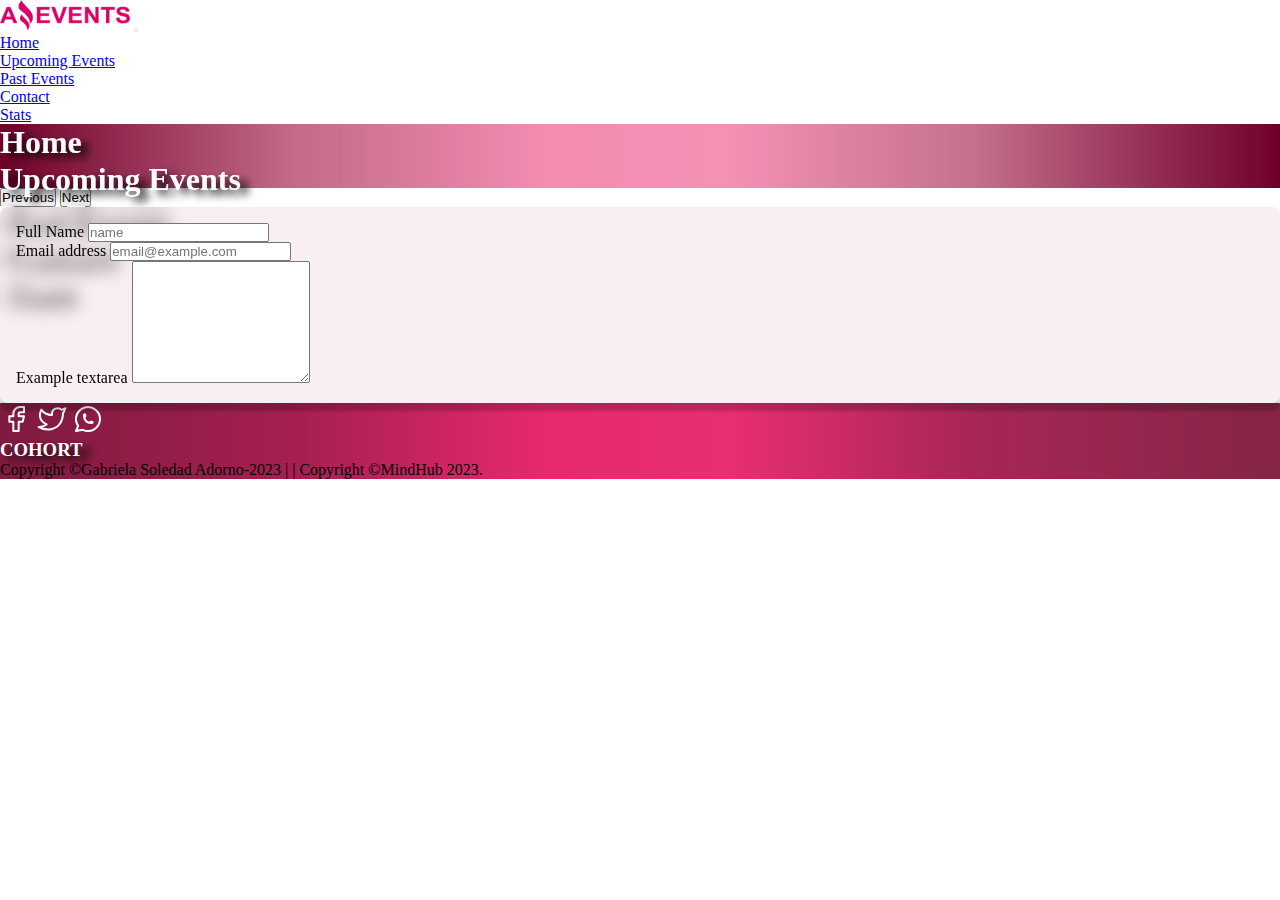
==== Contact.html @ 62ae1b68 "stats. hatml creada, se modificaron los fondos del carrusel y del footer" ====
<!DOCTYPE html>
<html lang="en">

<head>
    <meta charset="UTF-8">
    <meta http-equiv="X-UA-Compatible" content="IE=edge">
    <meta name="viewport" content="width=device-width, initial-scale=1.0">
    <title>A.events-Contact Us</title>
    <!-- css -->
    <link rel="stylesheet" href="./src/css/styles.css">
    <!-- bootstap -->
    <link href="https://cdn.jsdelivr.net/npm/bootstrap@5.3.0-alpha1/dist/css/bootstrap.min.css" rel="stylesheet"
        integrity="sha384-GLhlTQ8iRABdZLl6O3oVMWSktQOp6b7In1Zl3/Jr59b6EGGoI1aFkw7cmDA6j6gD" crossorigin="anonymous">
</head>

<body class="content_box">
    <!-- Barra de Navegacion -->
    <nav class="navbar navbar-expand-lg navbar-dark bg-dark">
        <div class="container-fluid">
            <a class="navbar-brand" href="index.html"><img src="./src/images/LogoAmazingEvents.png"
                    alt="Logo de la empresa" class="img_logo" width="130" height="30"></a>
            <button class="navbar-toggler" type="button" data-bs-toggle="collapse"
                data-bs-target="#navbarSupportedContent" aria-controls="navbarSupportedContent" aria-expanded="false"
                aria-label="Toggle navigation">
                <span class="navbar-toggler-icon"></span>
            </button>
            <div class="collapse navbar-collapse m-1" id="navbarSupportedContent">
                <ul class="navbar-nav me-auto mb-2 mb-lg-0">
                    <li class="nav-item">
                        <a class="nav-link" href="index.html">Home</a>
                    </li>
                    <li class="nav-item">
                        <a class="nav-link" href="Upcoming.html">Upcoming Events</a>
                    </li>
                    <li class="nav-item dropdown">
                        <a class="nav-link" href="#">Past Events</a>
                    </li>
                    <li class="nav-item dropdown">
                        <a class="nav-link active" aria-current="page" href="Contact.html">Contact</a>
                    </li>
                    <li class="nav-item dropdown">
                        <a class="nav-link" href="stats.html">Stats</a>
                    </li>
                </ul>
            </div>
        </div>
    </nav>
    <!-- FIN del Nav -->

    <!-- INICIO del Carrusel -->
    <div id="carouselExampleControls" class="carousel slide" data-bs-ride="carousel">
        <div class="carousel-inner carrucel_back">
            <div class="carousel-item active">
                <h1 class="text-lg-center carrucel_h1">Home</h1>
            </div>
            <div class="carousel-item">
                <h1 class="text-lg-center carrucel_h1">Upcoming Events</h1>
            </div>
            <div class="carousel-item">
                <h1 class="text-lg-center carrucel_h1">Past Events</h1>
            </div>
            <div class="carousel-item">
                <h1 class="text-lg-center carrucel_h1">Contact</h1>
            </div>
            <div class="carousel-item">
                <h1 class="text-lg-center carrucel_h1">Stats</h1>
            </div>
        </div>
        <button class="carousel-control-prev" type="button" data-bs-target="#carouselExampleControls"
            data-bs-slide="prev">
            <span class="carousel-control-prev-icon" aria-hidden="true"></span>
            <span class="visually-hidden">Previous</span>
        </button>
        <button class="carousel-control-next" type="button" data-bs-target="#carouselExampleControls"
            data-bs-slide="next">
            <span class="carousel-control-next-icon" aria-hidden="true"></span>
            <span class="visually-hidden">Next</span>
        </button>
    </div>
    <!-- FIN del Carrusel -->
    <!-- INICIO de header con filtro y busqueda -->
    <header>

    </header>
    <!-- FIN de Header -->
    <main class="container-fluid p-5">
        <section>
            <!-- INICIO de Cartas -->
            <div class="container-fluid w-50 fondo_table">
                <div class="my-3">
                    <label for="exampleFormControlInput1" class="form-label">Full Name</label>
                    <input type="email" class="form-control" id="exampleFormControlInput1"
                        placeholder="name">
                </div>
                <div class="my-3">
                    <label for="exampleFormControlInput1" class="form-label">Email address</label>
                    <input type="email" class="form-control" id="exampleFormControlInput1"
                        placeholder="email@example.com">
                </div>
                <div class="my-3">
                    <label for="exampleFormControlTextarea1" class="form-label">Example textarea</label>
                    <textarea class="form-control" id="exampleFormControlTextarea1" rows="8"></textarea>
                </div>
            </div>
            <!-- FIN  de Cartas -->
        </section>
    </main>
    <!-- INICIO de Footer  -->
    <footer class="footer">
        <div class="container-fluid p-4">
            <div>
                <div class="d-flex justify-content-between">
                    <div class="redes">
                        <a href="#" class="redes m-1"><svg xmlns="http://www.w3.org/2000/svg"
                                class="icon icon-tabler icon-tabler-brand-facebook" width="32" height="32"
                                viewBox="0 0 24 24" stroke-width="1.5" stroke="#ffffff" fill="none"
                                stroke-linecap="round" stroke-linejoin="round">
                                <path stroke="none" d="M0 0h24v24H0z" fill="none" />
                                <path d="M7 10v4h3v7h4v-7h3l1 -4h-4v-2a1 1 0 0 1 1 -1h3v-4h-3a5 5 0 0 0 -5 5v2h-3" />
                            </svg></a>
                        <a href="#" class="redes m-1"><svg xmlns="http://www.w3.org/2000/svg"
                                class="icon icon-tabler icon-tabler-brand-twitter" width="32" height="32"
                                viewBox="0 0 24 24" stroke-width="1.5" stroke="#ffffff" fill="none"
                                stroke-linecap="round" stroke-linejoin="round">
                                <path stroke="none" d="M0 0h24v24H0z" fill="none" />
                                <path
                                    d="M22 4.01c-1 .49 -1.98 .689 -3 .99c-1.121 -1.265 -2.783 -1.335 -4.38 -.737s-2.643 2.06 -2.62 3.737v1c-3.245 .083 -6.135 -1.395 -8 -4c0 0 -4.182 7.433 4 11c-1.872 1.247 -3.739 2.088 -6 2c3.308 1.803 6.913 2.423 10.034 1.517c3.58 -1.04 6.522 -3.723 7.651 -7.742a13.84 13.84 0 0 0 .497 -3.753c-.002 -.249 1.51 -2.772 1.818 -4.013z" />
                            </svg></a>
                        <a href="#" class="redes m-1"><svg xmlns="http://www.w3.org/2000/svg"
                                class="icon icon-tabler icon-tabler-brand-whatsapp" width="32" height="32"
                                viewBox="0 0 24 24" stroke-width="1.5" stroke="#ffffff" fill="none"
                                stroke-linecap="round" stroke-linejoin="round">
                                <path stroke="none" d="M0 0h24v24H0z" fill="none" />
                                <path d="M3 21l1.65 -3.8a9 9 0 1 1 3.4 2.9l-5.05 .9" />
                                <path
                                    d="M9 10a0.5 .5 0 0 0 1 0v-1a0.5 .5 0 0 0 -1 0v1a5 5 0 0 0 5 5h1a0.5 .5 0 0 0 0 -1h-1a0.5 .5 0 0 0 0 1" />
                            </svg></a>
                    </div>
                    <div class="d-flex justify-content-between">
                        <h3 class="footer_h3">COHORT</h3>
                    </div>
                </div>
            </div>

            <div class="d-flex justify-content-center p-2">
                <p>Copyright ©Gabriela Soledad Adorno-2023 | | Copyright ©MindHub 2023.</p>
            </div>
        </div>
    </footer>
    <!-- FIN de Footer -->

    <!-- Script de bootstrap -->
    <script src="https://cdn.jsdelivr.net/npm/bootstrap@5.3.0-alpha1/dist/js/bootstrap.bundle.min.js"
        integrity="sha384-w76AqPfDkMBDXo30jS1Sgez6pr3x5MlQ1ZAGC+nuZB+EYdgRZgiwxhTBTkF7CXvN"
        crossorigin="anonymous"></script>
</body>

</html>
---- src/css/styles.css ----
:root {
    --color1: linear-gradient(90deg, rgb(112, 0, 41) 0%, rgba(152, 0, 56, 0.584) 23%, rgba(228, 0, 84, 0.447) 43%, rgba(228, 0, 84, 0.433) 57%, rgba(152, 0, 56, 0.562) 76%, rgba(112, 0, 42, 1) 100%);;
    --color2: linear-gradient(90deg, rgba(112, 0, 41, 0.896) 0%, rgba(152, 0, 56, 0.877) 23%, rgba(228, 0, 84, 0.841) 43%, rgba(228, 0, 84, 0.819) 57%, rgba(152, 0, 56, 0.852) 76%, rgba(112, 0, 41, 0.855) 100%);
    font-size: 16px;
}

* {
    box-sizing: border-box;
    margin: 0rem;
    padding: 0rem;
}

/* __________________TODO PARA EL INDEX Y APLICA A LAS DEMAS PAGINAS__________________ */
/* body */
.content_box {
    background: no-repeat center url(../images/luces-rosas.jpg);
    min-height: 100vh;
    display: flex;
    flex-direction: column;
}

/* carrucel */
.carrucel_h1 {
    color: white;
    text-shadow: 0.5rem 0.3rem 0.5rem black;
}

.carrucel_back {
    background: var(--color1);
    height: 4rem;
    backdrop-filter: blur(0.3rem);
}

/* header */
.cont_check {
    display: flex;
    flex-direction: row;
}

/* grupo de cartas */
.img_fit {
    height: 10rem;
    object-fit: cover;
}

/* footer */
.footer {
    background: var(--color2);
}

.footer_h3 {
    color: white;
    text-shadow: 0.5rem 0.3rem 0.5rem black;
}

/* __________________PARA LA TABLA DE STATS__________________ */

.fondo_table{
    padding: 1rem;
    background-color: rgba(143, 46, 105, 0.073);
    border-radius: 0.5rem;
    box-shadow: 0 0.5rem 0.2rem rgba(0,0,0,0.2);
    backdrop-filter: blur(0.5rem); 
}
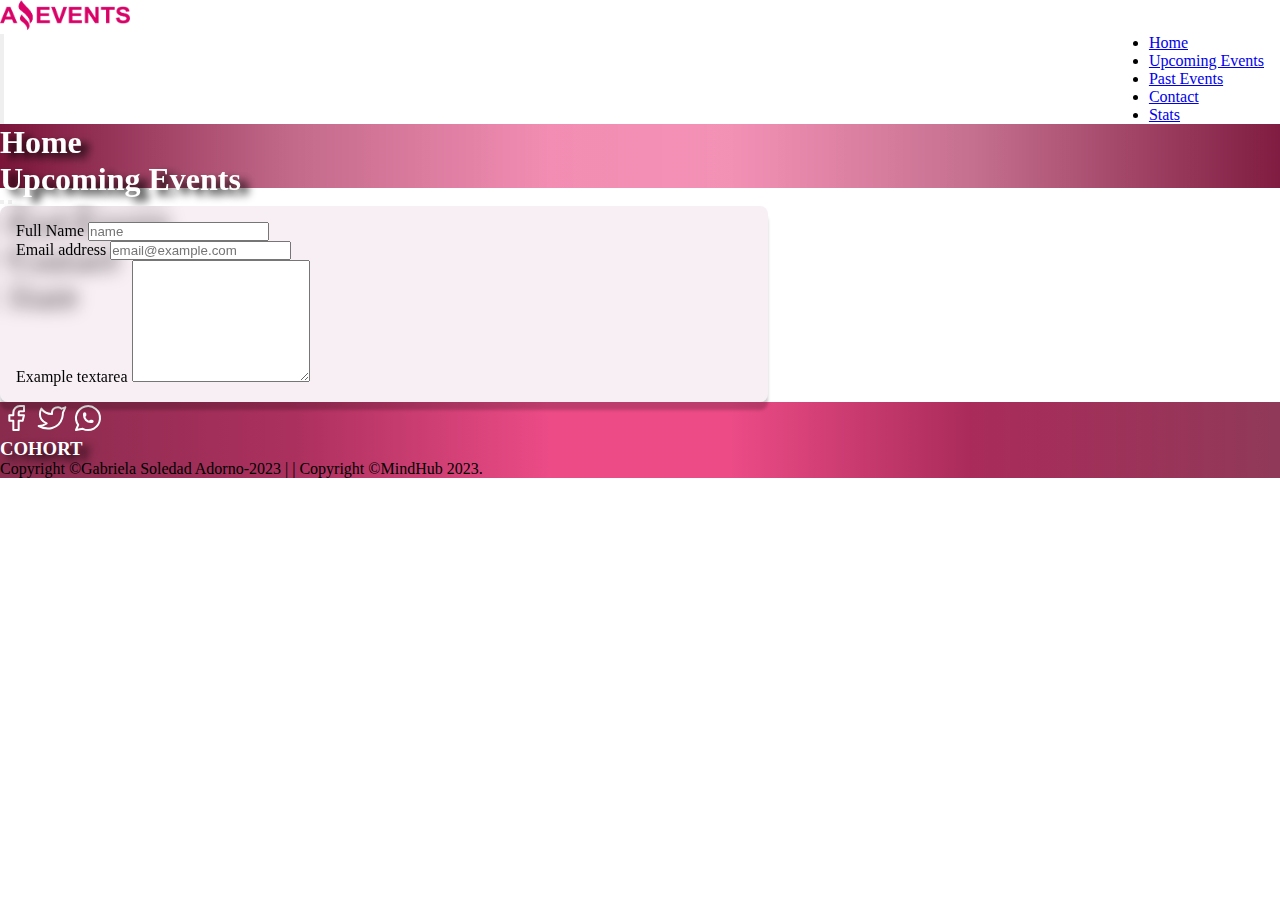
==== commit 8895d05b: "se creo details.html, se arreglo padding de main}" ====
--- a/Contact.html
+++ b/Contact.html
@@ -15,36 +15,38 @@
 
 <body class="content_box">
     <!-- Barra de Navegacion -->
-    <nav class="navbar navbar-expand-lg navbar-dark bg-dark">
-        <div class="container-fluid">
-            <a class="navbar-brand" href="index.html"><img src="./src/images/LogoAmazingEvents.png"
-                    alt="Logo de la empresa" class="img_logo" width="130" height="30"></a>
-            <button class="navbar-toggler" type="button" data-bs-toggle="collapse"
-                data-bs-target="#navbarSupportedContent" aria-controls="navbarSupportedContent" aria-expanded="false"
-                aria-label="Toggle navigation">
-                <span class="navbar-toggler-icon"></span>
-            </button>
-            <div class="collapse navbar-collapse m-1" id="navbarSupportedContent">
-                <ul class="navbar-nav me-auto mb-2 mb-lg-0">
-                    <li class="nav-item">
-                        <a class="nav-link" href="index.html">Home</a>
-                    </li>
-                    <li class="nav-item">
-                        <a class="nav-link" href="Upcoming.html">Upcoming Events</a>
-                    </li>
-                    <li class="nav-item dropdown">
-                        <a class="nav-link" href="#">Past Events</a>
-                    </li>
-                    <li class="nav-item dropdown">
-                        <a class="nav-link active" aria-current="page" href="Contact.html">Contact</a>
-                    </li>
-                    <li class="nav-item dropdown">
-                        <a class="nav-link" href="stats.html">Stats</a>
-                    </li>
-                </ul>
+    <div class="navbar navbar-expand-lg navbar-dark bg-dark justify-content-between p-2">
+        <a class="navbar-brand ps-2" href="index.html"><img src="./src/images/LogoAmazingEvents.png"
+                alt="Logo de la empresa" class="img_logo" width="130" height="30"></a>
+        <nav class="">
+            <div class="container-fluid nav_home">
+                <button class="navbar-toggler" type="button" data-bs-toggle="collapse"
+                    data-bs-target="#navbarSupportedContent" aria-controls="navbarSupportedContent"
+                    aria-expanded="false" aria-label="Toggle navigation">
+                    <span class="navbar-toggler-icon"></span>
+                </button>
+                <div class="collapse navbar-collapse m-1" id="navbarSupportedContent">
+                    <ul class="navbar-nav me-auto mb-2 mb-lg-0">
+                        <li class="nav-item">
+                            <a class="nav-link nav_buton" href="index.html">Home</a>
+                        </li>
+                        <li class="nav-item">
+                            <a class="nav-link nav_buton" href="Upcoming.html">Upcoming Events</a>
+                        </li>
+                        <li class="nav-item dropdown">
+                            <a class="nav-link nav_buton" href="#">Past Events</a>
+                        </li>
+                        <li class="nav-item dropdown">
+                            <a class="nav-link active nav_buton" aria-current="page" href="Contact.html">Contact</a>
+                        </li>
+                        <li class="nav-item dropdown">
+                            <a class="nav-link nav_buton" href="stats.html">Stats</a>
+                        </li>
+                    </ul>
+                </div>
             </div>
-        </div>
-    </nav>
+        </nav>
+    </div>
     <!-- FIN del Nav -->
 
     <!-- INICIO del Carrusel -->
@@ -66,18 +68,19 @@
                 <h1 class="text-lg-center carrucel_h1">Stats</h1>
             </div>
         </div>
-        <button class="carousel-control-prev" type="button" data-bs-target="#carouselExampleControls"
-            data-bs-slide="prev">
-            <span class="carousel-control-prev-icon" aria-hidden="true"></span>
-            <span class="visually-hidden">Previous</span>
+        <button class="carousel-control-prev" type="button" data-bs-target="#carouselExampleControls">
+            <!-- <span class="carousel-control-prev-icon" aria-hidden="true"><a href="index.html"></a></span>
+            <span class="visually-hidden">Previous</span> -->
+            <a href="Upcoming.html"class="btn carousel-control-prev-icon" aria-hidden="true" role="button"></a>
         </button>
-        <button class="carousel-control-next" type="button" data-bs-target="#carouselExampleControls"
-            data-bs-slide="next">
-            <span class="carousel-control-next-icon" aria-hidden="true"></span>
-            <span class="visually-hidden">Next</span>
+        <button class="carousel-control-next" type="button" data-bs-target="#carouselExampleControls">
+            <!-- <span class="carousel-control-next-icon" aria-hidden="true"></span>
+            <span class="visually-hidden">Next</span> -->
+            <a href="stats.html"class="carousel-control-next-icon" aria-hidden="true" role="button"></a>
         </button>
     </div>
     <!-- FIN del Carrusel -->
+
     <!-- INICIO de header con filtro y busqueda -->
     <header>
 
@@ -85,12 +88,11 @@
     <!-- FIN de Header -->
     <main class="container-fluid p-5">
         <section>
-            <!-- INICIO de Cartas -->
-            <div class="container-fluid w-50 fondo_table">
+            <!-- INICIO del Form -->
+            <div class="container-fluid fondo_table">
                 <div class="my-3">
                     <label for="exampleFormControlInput1" class="form-label">Full Name</label>
-                    <input type="email" class="form-control" id="exampleFormControlInput1"
-                        placeholder="name">
+                    <input type="email" class="form-control" id="exampleFormControlInput1" placeholder="name">
                 </div>
                 <div class="my-3">
                     <label for="exampleFormControlInput1" class="form-label">Email address</label>
@@ -102,7 +104,7 @@
                     <textarea class="form-control" id="exampleFormControlTextarea1" rows="8"></textarea>
                 </div>
             </div>
-            <!-- FIN  de Cartas -->
+            <!-- FIN  del Form -->
         </section>
     </main>
     <!-- INICIO de Footer  -->
--- a/src/css/styles.css
+++ b/src/css/styles.css
@@ -1,6 +1,6 @@
 :root {
-    --color1: linear-gradient(90deg, rgb(112, 0, 41) 0%, rgba(152, 0, 56, 0.584) 23%, rgba(228, 0, 84, 0.447) 43%, rgba(228, 0, 84, 0.433) 57%, rgba(152, 0, 56, 0.562) 76%, rgba(112, 0, 42, 1) 100%);;
-    --color2: linear-gradient(90deg, rgba(112, 0, 41, 0.896) 0%, rgba(152, 0, 56, 0.877) 23%, rgba(228, 0, 84, 0.841) 43%, rgba(228, 0, 84, 0.819) 57%, rgba(152, 0, 56, 0.852) 76%, rgba(112, 0, 41, 0.855) 100%);
+    --color1: linear-gradient(90deg, rgba(112, 0, 41, 0.921) 0%, rgba(152, 0, 56, 0.584) 23%, rgba(228, 0, 84, 0.447) 43%, rgba(228, 0, 84, 0.433) 57%, rgba(152, 0, 56, 0.562) 76%, rgba(112, 0, 41, 0.89) 100%);;
+    --color2: linear-gradient(90deg, rgba(112, 0, 41, 0.83) 0%, rgba(152, 0, 56, 0.811) 23%, rgba(228, 0, 84, 0.707) 43%, rgba(228, 0, 84, 0.704) 57%, rgba(152, 0, 56, 0.83) 76%, rgba(112, 0, 41, 0.778) 100%);
     font-size: 16px;
 }
 
@@ -13,10 +13,19 @@
 /* __________________TODO PARA EL INDEX Y APLICA A LAS DEMAS PAGINAS__________________ */
 /* body */
 .content_box {
-    background: no-repeat center url(../images/luces-rosas.jpg);
+    background: fixed center url(../images/luces-rosas.jpg);
     min-height: 100vh;
     display: flex;
     flex-direction: column;
+}
+
+/* nav-bar */
+.nav_home{
+    display: flex;
+    justify-content: space-between;
+}
+.nav_buton{
+    margin-right: 1rem;
 }
 
 /* carrucel */
@@ -31,16 +40,29 @@
     backdrop-filter: blur(0.3rem);
 }
 
-/* header */
-.cont_check {
-    display: flex;
-    flex-direction: row;
+/* header  y check*/
+.fondo_check{
+    padding: 1rem;
+    margin-bottom: 2rem;
+    background-color: rgba(143, 46, 105, 0.073);
+    border-radius: 0.5rem;
+    box-shadow: 0 0.5rem 0.2rem rgba(0,0,0,0.2);
+    backdrop-filter: blur(0.5rem); 
 }
+
 
 /* grupo de cartas */
 .img_fit {
     height: 10rem;
     object-fit: cover;
+
+}
+.fondo_cards{
+    padding: 1rem;
+    background-color: rgba(143, 46, 105, 0.073);
+    border-radius: 0.5rem;
+    box-shadow: 0 0.5rem 0.2rem rgba(0,0,0,0.2);
+    backdrop-filter: blur(0.5rem); 
 }
 
 /* footer */
@@ -56,9 +78,48 @@
 /* __________________PARA LA TABLA DE STATS__________________ */
 
 .fondo_table{
+    width: 60% !important;
     padding: 1rem;
     background-color: rgba(143, 46, 105, 0.073);
     border-radius: 0.5rem;
     box-shadow: 0 0.5rem 0.2rem rgba(0,0,0,0.2);
     backdrop-filter: blur(0.5rem); 
+}
+
+/* __________________PARA DETAILS__________________ */
+
+.img_details{
+    object-fit: cover;
+    height: 100%;
+    width: 100%;
+    border-radius: 0.5rem;
+}
+.atras_card{
+    display: flex;
+    justify-content: center;
+}
+.carta{
+    background-color: rgba(143, 46, 105, 0.073);
+    border-radius: 0.5rem;
+    box-shadow: 0 0.5rem 0.2rem rgba(0,0,0,0.2);
+    backdrop-filter: blur(0.5rem); 
+}
+
+
+@media (min-width: 320px) and (max-width: 768px) {
+    .cont_check{
+        display: flex;
+        flex-direction: column;
+    }
+    .busqueda_int{
+        margin-top: 1rem;
+    }
+    .carrucel_h1{
+        text-align: center;
+    }
+    .fondo_table{
+        width: 90%;
+        padding: 0%;
+        margin: 0%;
+    }
 }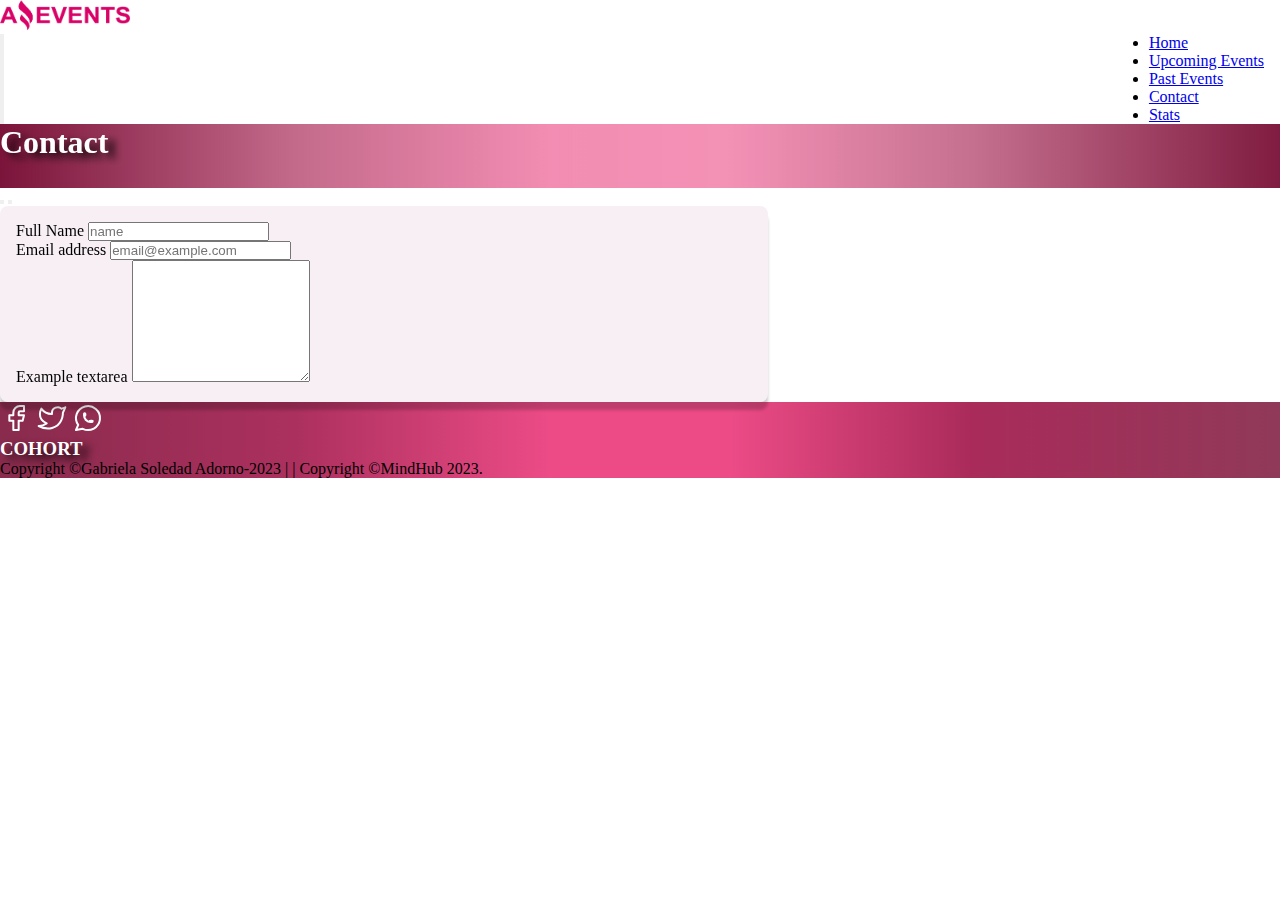
==== commit 70000245: "se creo pastEvents.html, main.js y data.js, falta arreglar las cards" ====
--- a/Contact.html
+++ b/Contact.html
@@ -34,7 +34,7 @@
                             <a class="nav-link nav_buton" href="Upcoming.html">Upcoming Events</a>
                         </li>
                         <li class="nav-item dropdown">
-                            <a class="nav-link nav_buton" href="#">Past Events</a>
+                            <a class="nav-link nav_buton" href="pastEvents.html">Past Events</a>
                         </li>
                         <li class="nav-item dropdown">
                             <a class="nav-link active nav_buton" aria-current="page" href="Contact.html">Contact</a>
@@ -51,27 +51,15 @@
 
     <!-- INICIO del Carrusel -->
     <div id="carouselExampleControls" class="carousel slide" data-bs-ride="carousel">
-        <div class="carousel-inner carrucel_back">
+        <div class="carousel-inner carrucel_back">           
             <div class="carousel-item active">
-                <h1 class="text-lg-center carrucel_h1">Home</h1>
-            </div>
-            <div class="carousel-item">
-                <h1 class="text-lg-center carrucel_h1">Upcoming Events</h1>
-            </div>
-            <div class="carousel-item">
-                <h1 class="text-lg-center carrucel_h1">Past Events</h1>
-            </div>
-            <div class="carousel-item">
                 <h1 class="text-lg-center carrucel_h1">Contact</h1>
-            </div>
-            <div class="carousel-item">
-                <h1 class="text-lg-center carrucel_h1">Stats</h1>
             </div>
         </div>
         <button class="carousel-control-prev" type="button" data-bs-target="#carouselExampleControls">
             <!-- <span class="carousel-control-prev-icon" aria-hidden="true"><a href="index.html"></a></span>
             <span class="visually-hidden">Previous</span> -->
-            <a href="Upcoming.html"class="btn carousel-control-prev-icon" aria-hidden="true" role="button"></a>
+            <a href="pastEvents.html"class="btn carousel-control-prev-icon" aria-hidden="true" role="button"></a>
         </button>
         <button class="carousel-control-next" type="button" data-bs-target="#carouselExampleControls">
             <!-- <span class="carousel-control-next-icon" aria-hidden="true"></span>
--- a/src/css/styles.css
+++ b/src/css/styles.css
@@ -55,7 +55,6 @@
 .img_fit {
     height: 10rem;
     object-fit: cover;
-
 }
 .fondo_cards{
     padding: 1rem;
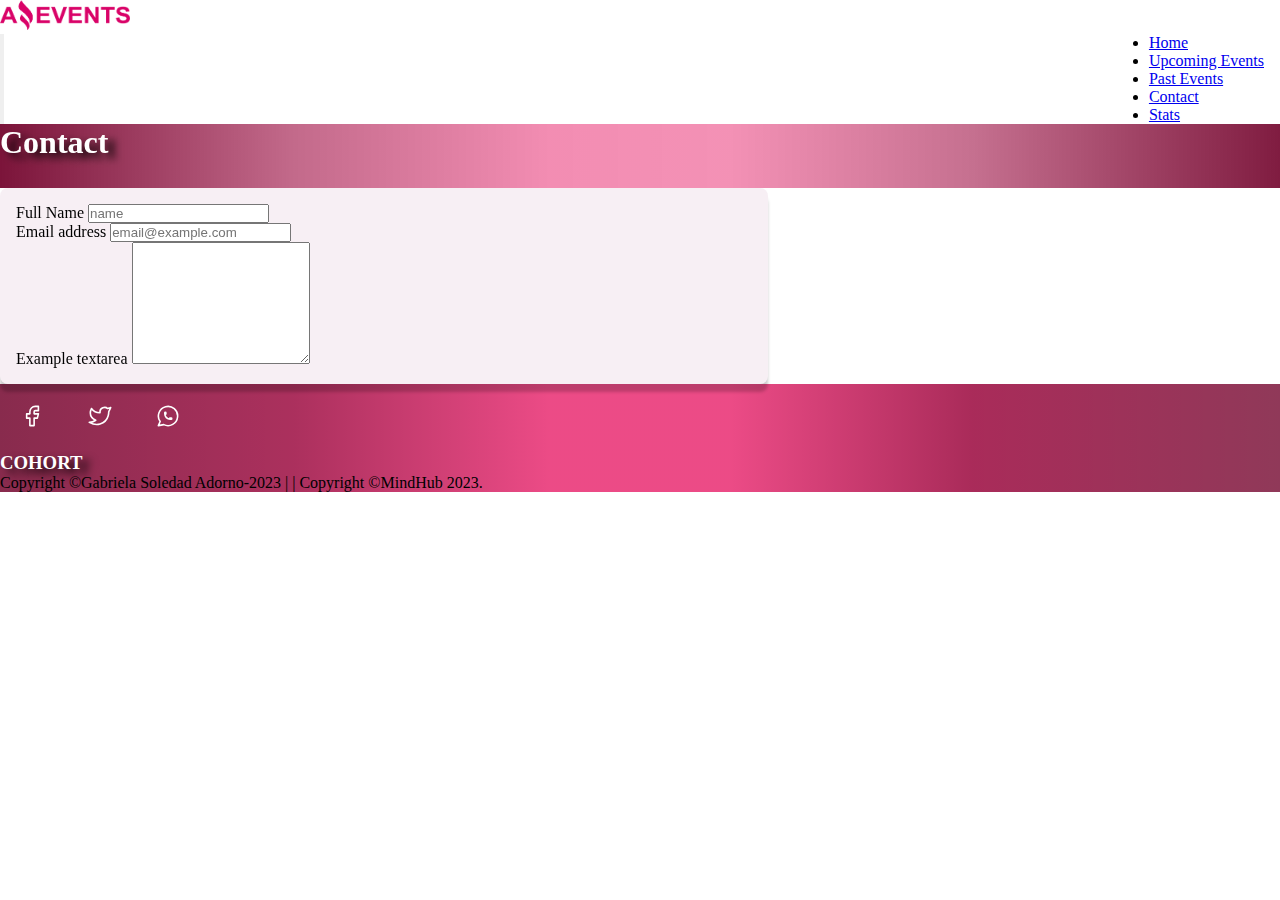
==== commit 4d6ed082: "paso el verifier, se corrigieron algunos errores" ====
--- a/Contact.html
+++ b/Contact.html
@@ -56,16 +56,12 @@
                 <h1 class="text-lg-center carrucel_h1">Contact</h1>
             </div>
         </div>
-        <button class="carousel-control-prev" type="button" data-bs-target="#carouselExampleControls">
-            <!-- <span class="carousel-control-prev-icon" aria-hidden="true"><a href="index.html"></a></span>
-            <span class="visually-hidden">Previous</span> -->
-            <a href="pastEvents.html"class="btn carousel-control-prev-icon" aria-hidden="true" role="button"></a>
-        </button>
-        <button class="carousel-control-next" type="button" data-bs-target="#carouselExampleControls">
-            <!-- <span class="carousel-control-next-icon" aria-hidden="true"></span>
-            <span class="visually-hidden">Next</span> -->
-            <a href="stats.html"class="carousel-control-next-icon" aria-hidden="true" role="button"></a>
-        </button>
+        <div class="carousel-control-prev flecha" data-bs-target="#carouselExampleControls">
+            <a href="pastEvents.html" class="btn carousel-control-prev-icon" aria-hidden="true" ></a>
+        </div>
+        <div class="carousel-control-next flecha" data-bs-target="#carouselExampleControls">
+            <a href="stats.html" class="btn carousel-control-next-icon" aria-hidden="true" ></a>
+        </div>
     </div>
     <!-- FIN del Carrusel -->
 
@@ -75,25 +71,25 @@
     </header>
     <!-- FIN de Header -->
     <main class="container-fluid p-5">
-        <section>
+        <div>
             <!-- INICIO del Form -->
             <div class="container-fluid fondo_table">
                 <div class="my-3">
-                    <label for="exampleFormControlInput1" class="form-label">Full Name</label>
-                    <input type="email" class="form-control" id="exampleFormControlInput1" placeholder="name">
+                    <label for="nombre" class="form-label">Full Name</label>
+                    <input type="email" class="form-control" id="nombre" placeholder="name">
                 </div>
                 <div class="my-3">
-                    <label for="exampleFormControlInput1" class="form-label">Email address</label>
-                    <input type="email" class="form-control" id="exampleFormControlInput1"
+                    <label for="correo" class="form-label">Email address</label>
+                    <input type="email" class="form-control" id="correo"
                         placeholder="email@example.com">
                 </div>
                 <div class="my-3">
-                    <label for="exampleFormControlTextarea1" class="form-label">Example textarea</label>
-                    <textarea class="form-control" id="exampleFormControlTextarea1" rows="8"></textarea>
+                    <label for="texto" class="form-label">Example textarea</label>
+                    <textarea class="form-control" id="texto" rows="8"></textarea>
                 </div>
             </div>
             <!-- FIN  del Form -->
-        </section>
+        </div>
     </main>
     <!-- INICIO de Footer  -->
     <footer class="footer">
--- a/src/css/styles.css
+++ b/src/css/styles.css
@@ -2,6 +2,8 @@
     --color1: linear-gradient(90deg, rgba(112, 0, 41, 0.921) 0%, rgba(152, 0, 56, 0.584) 23%, rgba(228, 0, 84, 0.447) 43%, rgba(228, 0, 84, 0.433) 57%, rgba(152, 0, 56, 0.562) 76%, rgba(112, 0, 41, 0.89) 100%);;
     --color2: linear-gradient(90deg, rgba(112, 0, 41, 0.83) 0%, rgba(152, 0, 56, 0.811) 23%, rgba(228, 0, 84, 0.707) 43%, rgba(228, 0, 84, 0.704) 57%, rgba(152, 0, 56, 0.83) 76%, rgba(112, 0, 41, 0.778) 100%);
     font-size: 16px;
+    --color3: rgb(201, 164, 192);
+    --color4: rgb(148, 119, 141);
 }
 
 * {
@@ -40,6 +42,11 @@
     backdrop-filter: blur(0.3rem);
 }
 
+.flecha{
+    display: flex !important;
+    align-items: center;
+}
+
 /* header  y check*/
 .fondo_check{
     padding: 1rem;
@@ -53,7 +60,7 @@
 
 /* grupo de cartas */
 .img_fit {
-    height: 10rem;
+    height: 12rem;
     object-fit: cover;
 }
 .fondo_cards{
@@ -63,7 +70,9 @@
     box-shadow: 0 0.5rem 0.2rem rgba(0,0,0,0.2);
     backdrop-filter: blur(0.5rem); 
 }
-
+.carta_body{
+    width: 30% !important;
+}
 /* footer */
 .footer {
     background: var(--color2);
@@ -72,6 +81,21 @@
 .footer_h3 {
     color: white;
     text-shadow: 0.5rem 0.3rem 0.5rem black;
+}
+
+svg{
+    width: 2rem;
+    margin: 1rem;
+    padding: 0.2rem;
+    filter: blur(0.04rem);
+}
+svg:hover{
+    background-color: var(--color3);
+    border-radius: 1rem;
+    padding: 0.1rem;
+    transform: translateY(-3px) scale(1.05);
+    box-shadow: 2px 4px 8px 1px rgba(255, 150, 225, 0.56);
+    filter: none;
 }
 
 /* __________________PARA LA TABLA DE STATS__________________ */
@@ -104,6 +128,7 @@
     backdrop-filter: blur(0.5rem); 
 }
 
+/* MEDIAS QUERY */
 
 @media (min-width: 320px) and (max-width: 768px) {
     .cont_check{
@@ -121,4 +146,12 @@
         padding: 0%;
         margin: 0%;
     }
+    .carta_body{
+        width: 90% !important;
+    }
+}
+@media (min-width:768px) and (max-width: 969px){
+    .carta_body{
+        width: 40% !important;
+    }
 }